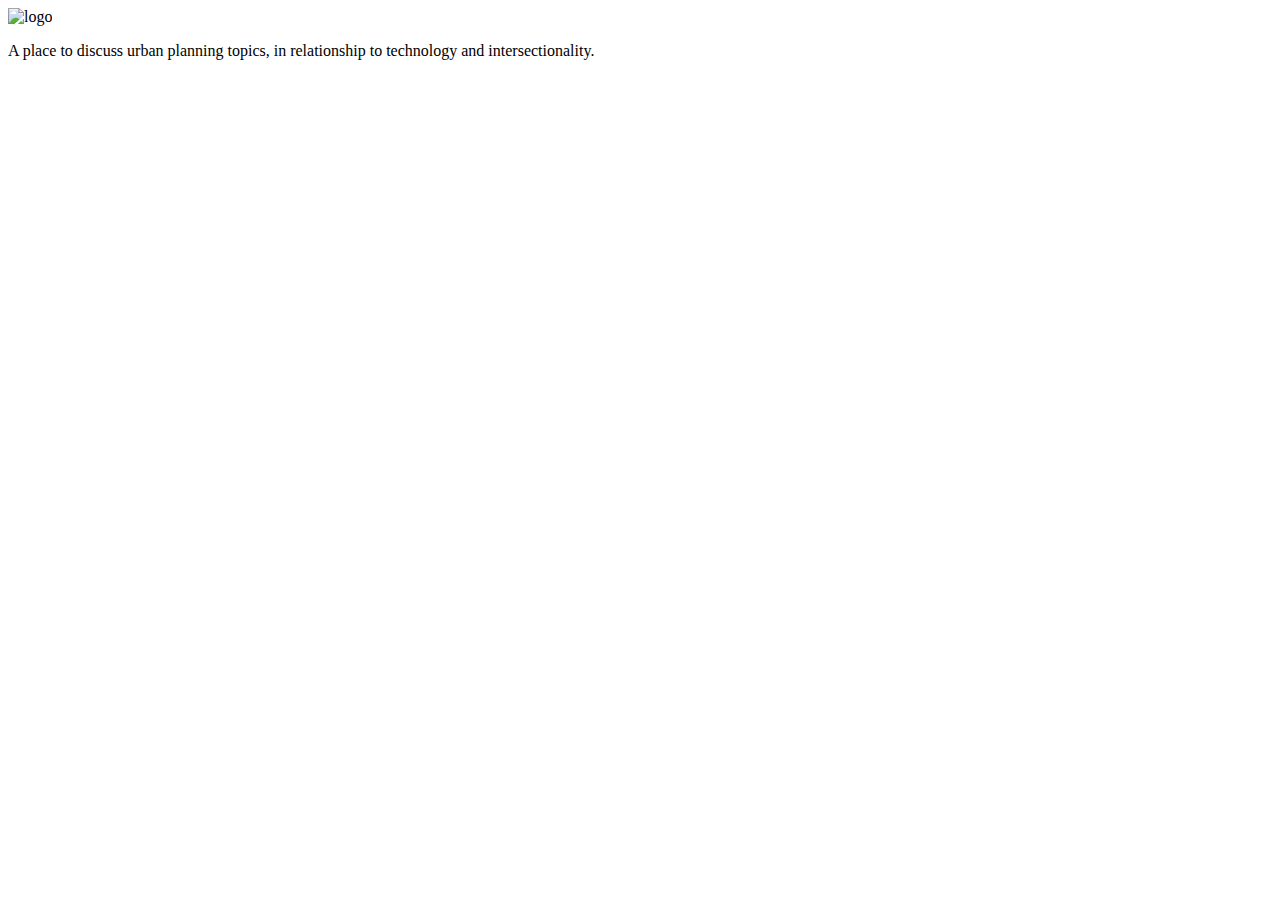
==== src/index.html @ 85fe3374 "homepage with logo" ====
<!-- <?xml version="1.0" encoding="UTF-8"?>
<!DOCTYPE html PUBLIC "-//W3C//DTD XHTML 1.0 Strict//EN"
"http://www.w3.org/TR/xhtml1/DTD/xhtml1-strict.dtd">
<html xmlns="http://www.w3.org/1999/xhtml" xml:lang="en" lang="en">
 -->

<body>
  <div>
    <img src="../images/logo_with_name.png" alt="logo">
  </div>
  <div>
    <p> A place to discuss urban planning topics, in relationship to technology and intersectionality.
    </p>
  </div>

</div>
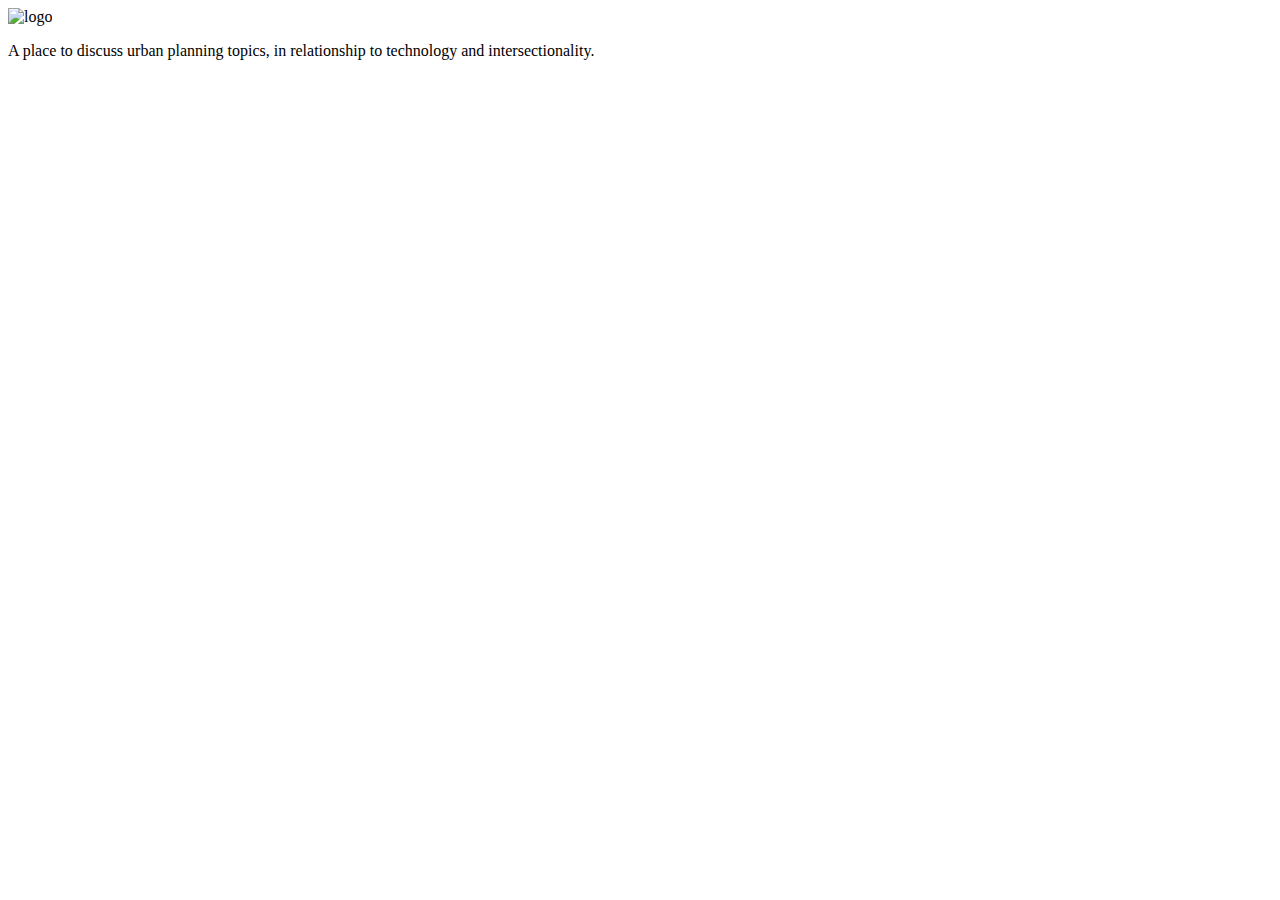
==== commit 60dfc92d: "added homepage template and edited default template" ====
--- a/src/index.html
+++ b/src/index.html
@@ -1,9 +1,3 @@
-<!-- <?xml version="1.0" encoding="UTF-8"?>
-<!DOCTYPE html PUBLIC "-//W3C//DTD XHTML 1.0 Strict//EN"
-"http://www.w3.org/TR/xhtml1/DTD/xhtml1-strict.dtd">
-<html xmlns="http://www.w3.org/1999/xhtml" xml:lang="en" lang="en">
- -->
-
 <body>
   <div>
     <img src="../images/logo_with_name.png" alt="logo">
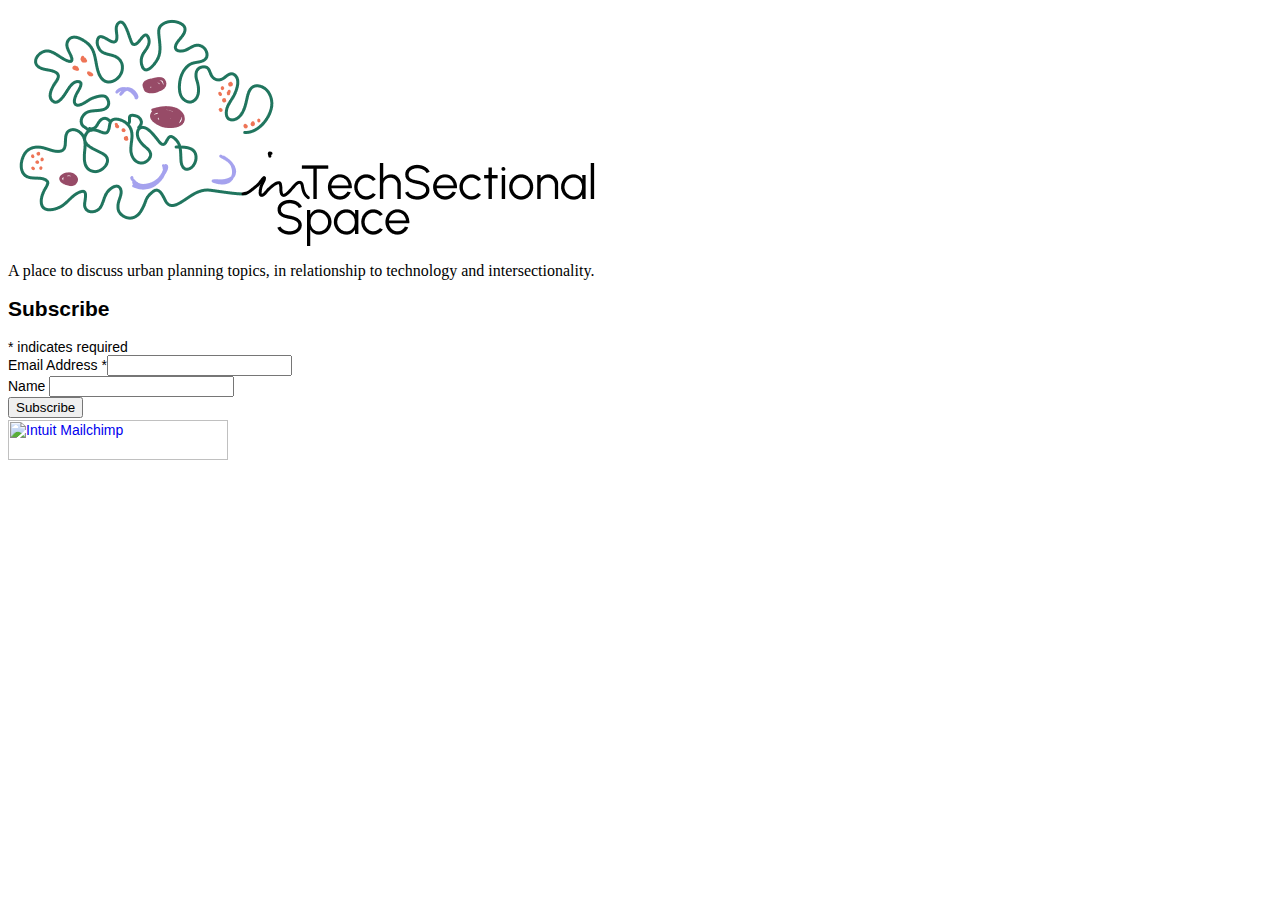
==== commit 60a600cb: "embed form that doesnt work" ====
--- a/src/index.html
+++ b/src/index.html
@@ -7,4 +7,41 @@
     </p>
   </div>
 
+
+
+<div id="mc_embed_shell">
+<link href="//cdn-images.mailchimp.com/embedcode/classic-061523.css" rel="stylesheet" type="text/css">
+<style type="text/css">
+  #mc_embed_signup{background:#fff; false;clear:left; font:14px Helvetica,Arial,sans-serif; width: 400px;}
+</style>
+  
+  <div id="mc_embed_signup">
+    <form action="https://space.us15.list-manage.com/subscribe/post?u=6be2feb56538f24a803be0b2a&amp;id=d7806cfa3b&amp;f_id=00f8c2e1f0" method="post" id="mc-embedded-subscribe-form" name="mc-embedded-subscribe-form" class="validate" target="_blank">
+      <div id="mc_embed_signup_scroll"><h2>Subscribe</h2>
+        <div class="indicates-required"><span class="asterisk">*</span> indicates required</div>
+        <div class="mc-field-group"><label for="mce-EMAIL">Email Address <span class="asterisk">*</span></label><input type="email" name="EMAIL" class="required email" id="mce-EMAIL" required="" value="">
+        </div>
+        <div class="mc-field-group"><label for="mce-NAME">Name </label><input type="text" name="NAME" class=" text" id="mce-NAME" value="">
+        </div>
+        <div id="mce-responses" class="clear foot">
+            <div class="response" id="mce-error-response" style="display: none;"></div>
+            <div class="response" id="mce-success-response" style="display: none;"></div>
+        </div>
+        <div aria-hidden="true" style="position: absolute; left: -5000px;">
+            /* real people should not fill this in and expect good things - do not remove this or risk form bot signups */
+            <input type="text" name="b_6be2feb56538f24a803be0b2a_d7806cfa3b" tabindex="-1" value="">
+        </div>
+        <div class="optionalParent">
+          <div class="clear foot">
+              <input type="submit" name="subscribe" id="mc-embedded-subscribe" class="button" value="Subscribe">
+              <p style="margin: 0px auto;"><a href="http://eepurl.com/i9pXCc" title="Mailchimp - email marketing made easy and fun"><span style="display: inline-block; background-color: transparent; border-radius: 4px;"><img class="refferal_badge" src="https://digitalasset.intuit.com/render/content/dam/intuit/mc-fe/en_us/images/intuit-mc-rewards-text-dark.svg" alt="Intuit Mailchimp" style="width: 220px; height: 40px; display: flex; padding: 2px 0px; justify-content: center; align-items: center;"></span></a></p>
+          </div>
+        </div>
+      </div>
+    </form>
+  </div>
+  <script type="text/javascript" src="//s3.amazonaws.com/downloads.mailchimp.com/js/mc-validate.js"></script><script type="text/javascript">(function($) {window.fnames = new Array(); window.ftypes = new Array();fnames[0]='EMAIL';ftypes[0]='email';fnames[1]='NAME';ftypes[1]='text';}(jQuery));var $mcj = jQuery.noConflict(true);
+  </script>
 </div>
+
+</body>
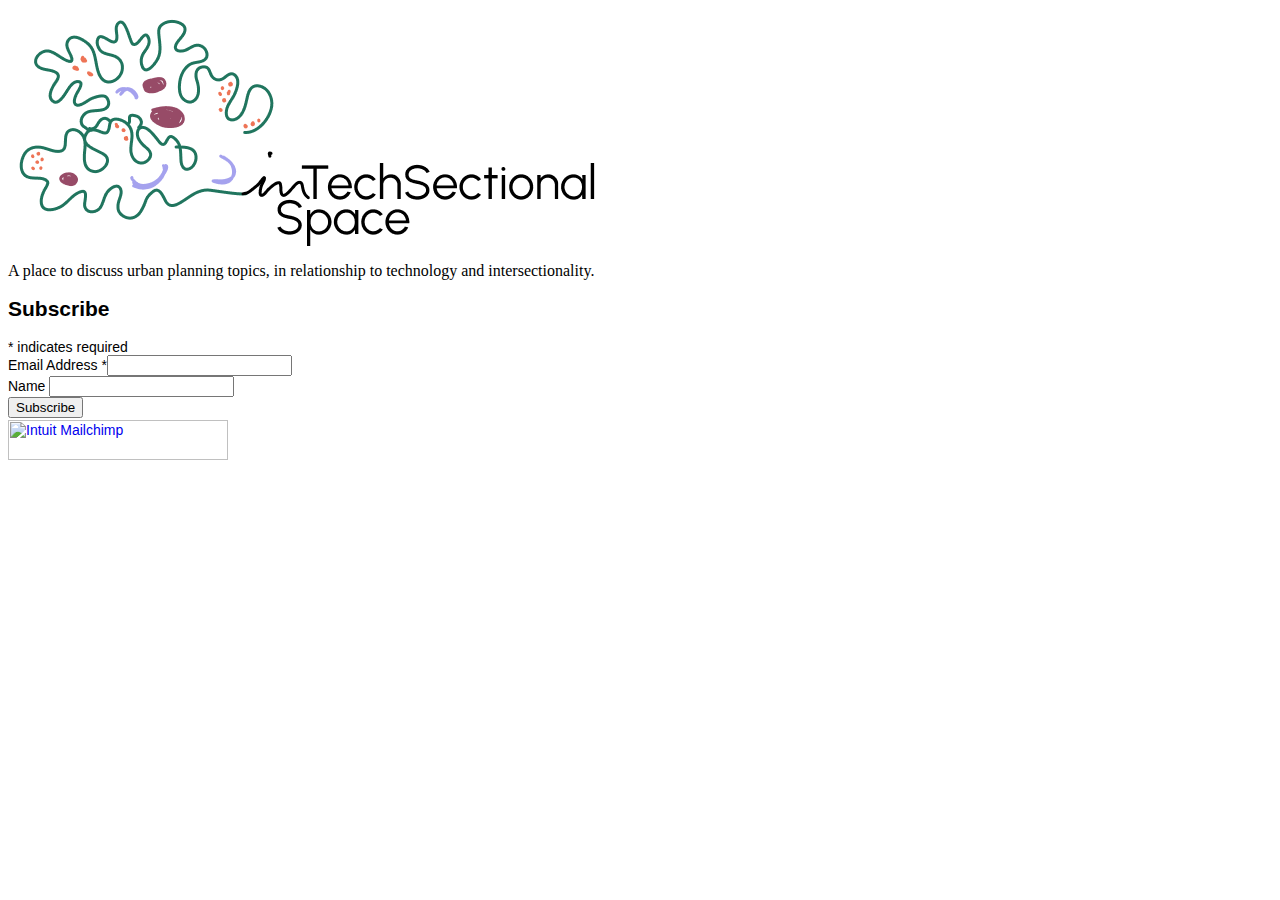
==== commit 14d88cfb: "dollars need to be escaped with dollars" ====
--- a/src/index.html
+++ b/src/index.html
@@ -14,7 +14,7 @@
 <style type="text/css">
   #mc_embed_signup{background:#fff; false;clear:left; font:14px Helvetica,Arial,sans-serif; width: 400px;}
 </style>
-  
+
   <div id="mc_embed_signup">
     <form action="https://space.us15.list-manage.com/subscribe/post?u=6be2feb56538f24a803be0b2a&amp;id=d7806cfa3b&amp;f_id=00f8c2e1f0" method="post" id="mc-embedded-subscribe-form" name="mc-embedded-subscribe-form" class="validate" target="_blank">
       <div id="mc_embed_signup_scroll"><h2>Subscribe</h2>
@@ -40,8 +40,7 @@
       </div>
     </form>
   </div>
-  <script type="text/javascript" src="//s3.amazonaws.com/downloads.mailchimp.com/js/mc-validate.js"></script><script type="text/javascript">(function($) {window.fnames = new Array(); window.ftypes = new Array();fnames[0]='EMAIL';ftypes[0]='email';fnames[1]='NAME';ftypes[1]='text';}(jQuery));var $mcj = jQuery.noConflict(true);
-  </script>
+  <script type="text/javascript" src="//s3.amazonaws.com/downloads.mailchimp.com/js/mc-validate.js"></script><script type="text/javascript">(function($$) {window.fnames = new Array(); window.ftypes = new Array();fnames[0]='EMAIL';ftypes[0]='email';fnames[1]='NAME';ftypes[1]='text';}(jQuery));var $$mcj = jQuery.noConflict(true); </script>
 </div>
 
 </body>
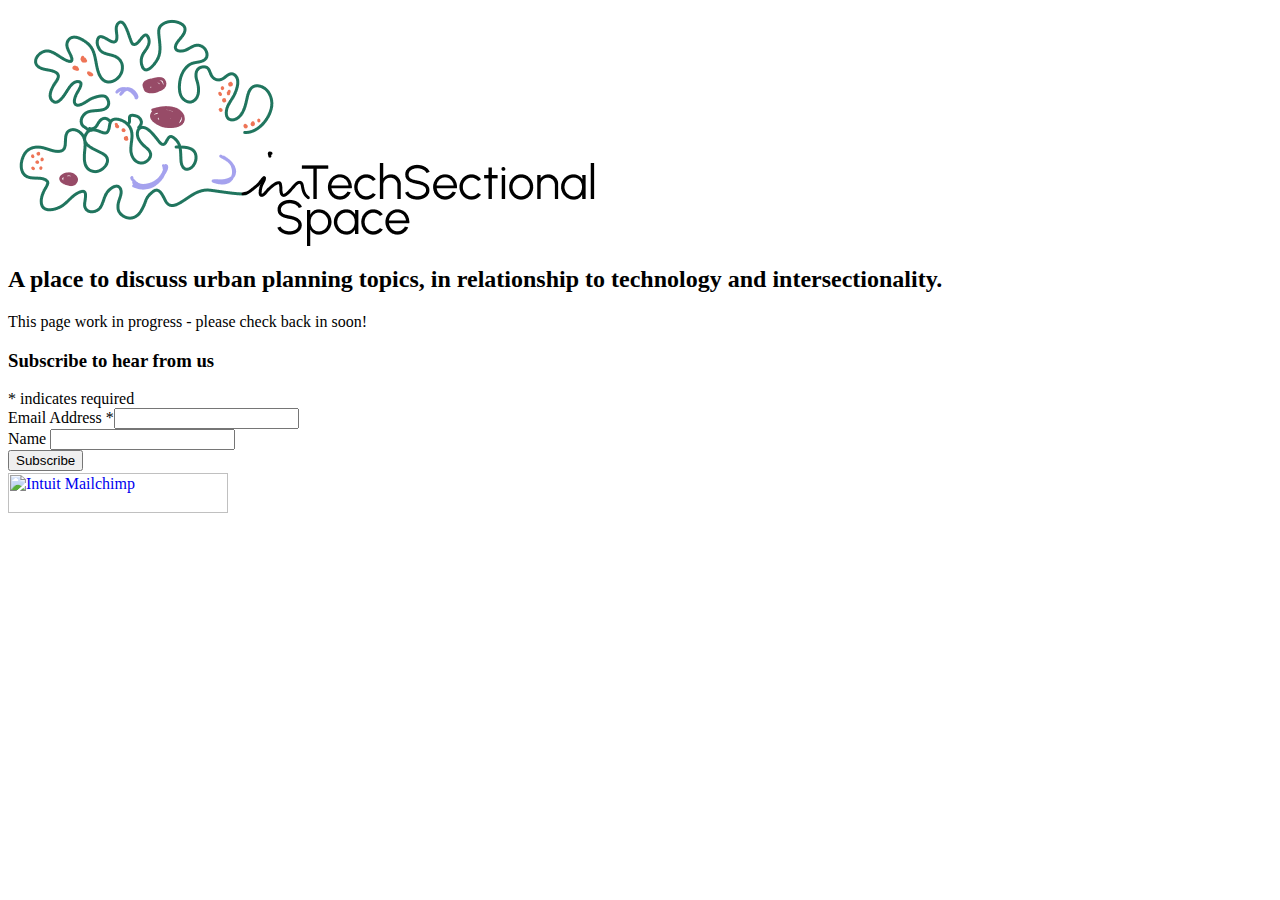
==== commit d9a573e5: "format colours and form" ====
--- a/src/index.html
+++ b/src/index.html
@@ -3,7 +3,11 @@
     <img src="../images/logo_with_name.png" alt="logo">
   </div>
   <div>
-    <p> A place to discuss urban planning topics, in relationship to technology and intersectionality.
+    <h2> A place to discuss urban planning topics, in relationship to technology and intersectionality.
+    </h2>
+  </div>
+  <div>
+    <p> This page work in progress - please check back in soon!
     </p>
   </div>
 
@@ -12,12 +16,12 @@
 <div id="mc_embed_shell">
 <link href="//cdn-images.mailchimp.com/embedcode/classic-061523.css" rel="stylesheet" type="text/css">
 <style type="text/css">
-  #mc_embed_signup{background:#fff; false;clear:left; font:14px Helvetica,Arial,sans-serif; width: 400px;}
+  #mc_embed_signup{false;clear:left; width: 400px;}
 </style>
 
   <div id="mc_embed_signup">
     <form action="https://space.us15.list-manage.com/subscribe/post?u=6be2feb56538f24a803be0b2a&amp;id=d7806cfa3b&amp;f_id=00f8c2e1f0" method="post" id="mc-embedded-subscribe-form" name="mc-embedded-subscribe-form" class="validate" target="_blank">
-      <div id="mc_embed_signup_scroll"><h2>Subscribe</h2>
+      <div id="mc_embed_signup_scroll"><h3>Subscribe to hear from us</h3>
         <div class="indicates-required"><span class="asterisk">*</span> indicates required</div>
         <div class="mc-field-group"><label for="mce-EMAIL">Email Address <span class="asterisk">*</span></label><input type="email" name="EMAIL" class="required email" id="mce-EMAIL" required="" value="">
         </div>
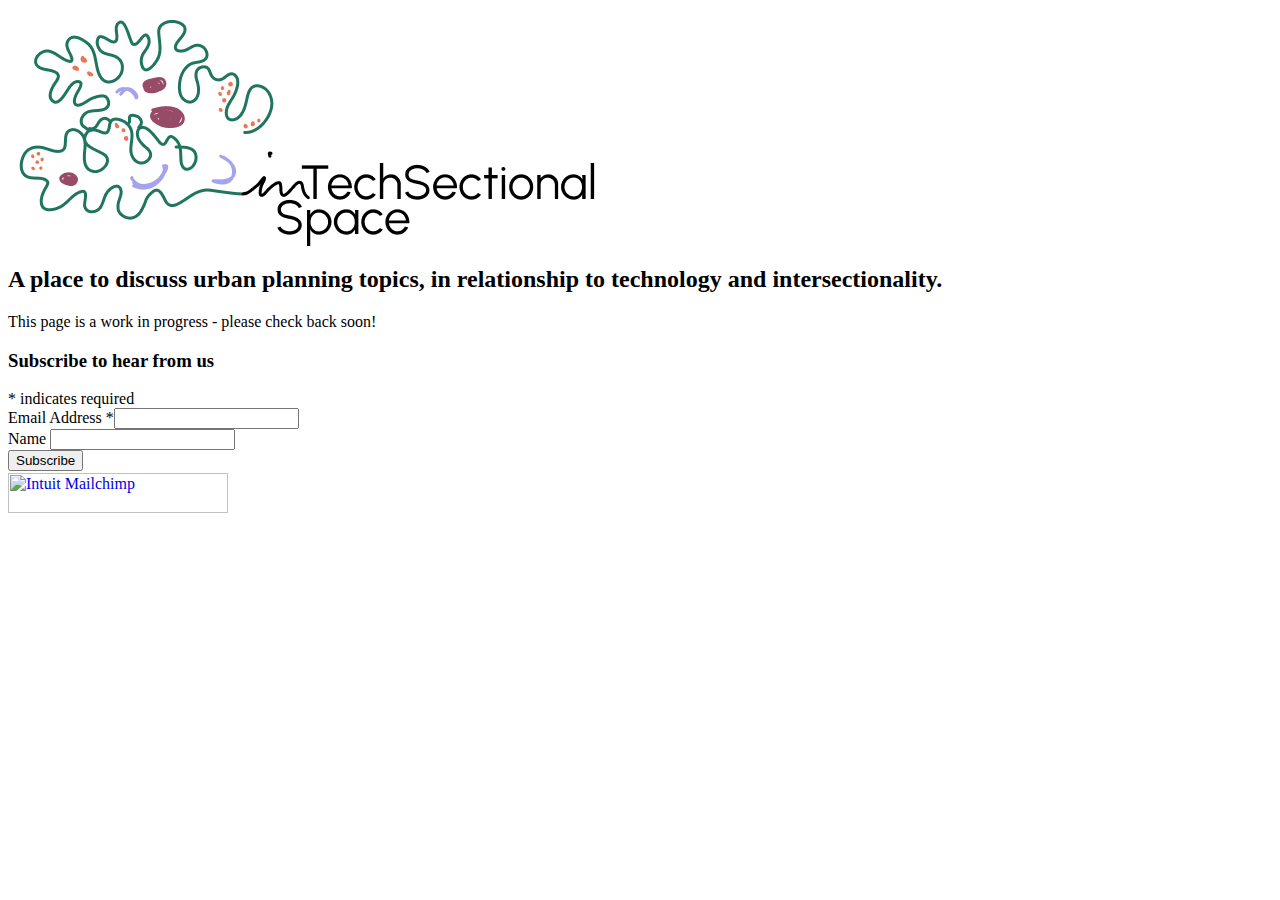
==== commit 6d129dc7: "fix typos and look" ====
--- a/src/index.html
+++ b/src/index.html
@@ -7,7 +7,7 @@
     </h2>
   </div>
   <div>
-    <p> This page work in progress - please check back in soon!
+    <p> This page is a work in progress - please check back soon!
     </p>
   </div>
 
